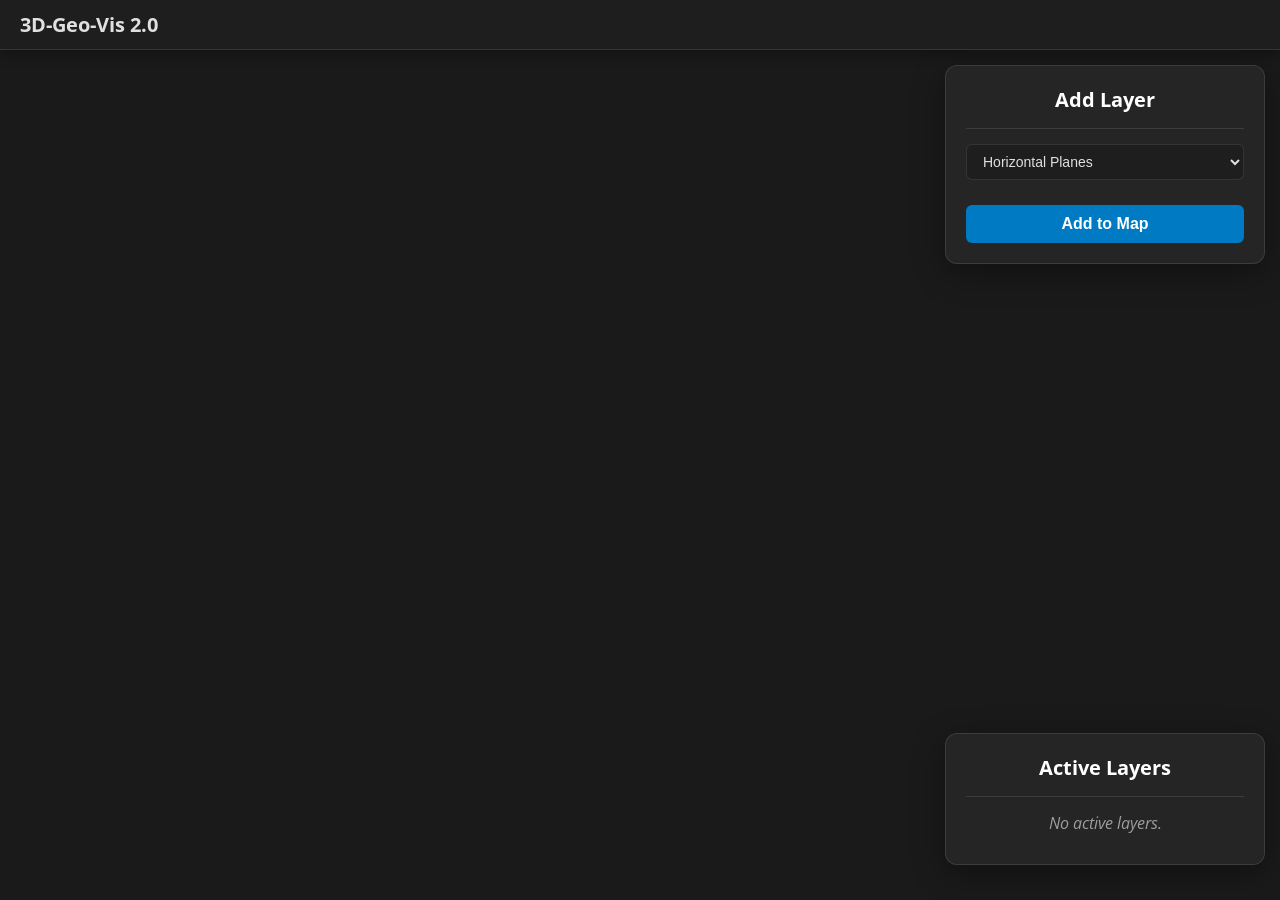
==== index.html @ 84c7ee69 "Add files via upload" ====
﻿<!DOCTYPE html>
<html lang="en">
<head>
    <meta charset="utf-8" />
    <meta name="viewport" content="initial-scale=1, maximum-scale=1, user-scalable=no" />
    <title>3D-Geo-Vis 2.0</title>
    
    <link rel="stylesheet" href="https://js.arcgis.com/4.29/esri/themes/dark/main.css" />
    <link rel="stylesheet" href="style.css" />
    <link href="https://fonts.googleapis.com/css2?family=Open+Sans:wght@400;700&display=swap" rel="stylesheet">
    
    <link rel="icon" href="favicon.png" type="image/png">
    
    <script src="https://js.arcgis.com/4.29/"></script>
</head>
<body>
    <div id="headerBar">
        <a href="#" id="home-link" class="header-app-title">3D-Geo-Vis 2.0</a>
        <div class="header-right-controls">
            <button id="helpButton" class="header-button esri-icon-question" title="Help"></button>
        </div>
    </div>

    <div id="viewDiv"></div>

    <div id="addLayerPanel" class="panel">
        <h3>Add Layer</h3>
        <select id="layerSelect">
            <option value="horizontal">Horizontal Planes</option>
            <option value="point_cloud">Point Cloud</option>
            <option value="3D_surface">3D Surface</option>
            <option value="vertical">Vertical Planes</option>
            <option value="3D_graduated">3D Graduated Symbols</option>
            <option value="prism">Prism Map</option>
            <option value="voxels">Voxels</option>
        </select>
        <button id="addLayerBtn">Add to Map</button>
    </div>

    <div id="symbologyEditorPanel" class="panel" style="display: none;">
        <h3 id="symbologyPanelTitle">Symbology</h3>
        <div id="symbology-controls-container"></div>
        <button id="closeSymbologyBtn">Done</button>
    </div>

    <div id="layerListPanel" class="panel">
        <h3>Active Layers</h3>
        <ul id="layer-list">
            <p class="placeholder-text">No active layers.</p>
        </ul>
    </div>

    <div id="helpModalOverlay" class="modal-overlay">
        <div id="helpModal" class="help-modal">
            <button id="closeHelpModal" class="close-button">&times;</button>
            <h3>Controls</h3>
            <p><strong>Pan:</strong> Click and drag the left mouse button.</p>
            <p><strong>Tilt / Rotate:</strong> Click and drag the right mouse button.</p>
            <p><strong>Zoom:</strong> Scroll the mouse wheel, or use the <code>+</code>/<code>-</code> buttons.</p>
            <p><strong>Symbology Panel:</strong> Use the "Add Layer" panel to add visualizations. Then, edit each layer using the Edit icon in the "Active Layers" list.</p>
            <hr> 
            <p style="color:grey"><b>Author:</b> Jakub Žejdlík (jakub.zejdlik@upol.cz)</p>
            <p style="color:grey">Department of Geoinformatics, Palacký University Olomouc</p>
        </div>
    </div>

    <script src="main.js"></script>
</body>
</html>
---- style.css ----
/* Z�kladn� nastaven� a prom�nn� pro barvy */
:root {
  --header-h: 50px;
  --bg-color: #1a1a1a;
  --panel-bg: rgba(40, 40, 40, 0.85);
  --header-bg: #1e1e1e;
  --text-color: #e0e0e0;
  --text-muted: #9e9e9e;
  --accent-color: #007ac2;
  --border-color: rgba(255, 255, 255, 0.1);
  --panel-shadow: 0 8px 32px 0 rgba(0, 0, 0, 0.37);
  --backdrop-blur: 10px;
}

*, *:before, *:after {
  box-sizing: border-box;
}

html, body {
  margin: 0;
  padding: 0;
  height: 100%;
  width: 100%;
  font-family: 'Open Sans', sans-serif;
  background-color: var(--bg-color);
  color: var(--text-color);
  overflow: hidden;
}

#viewDiv {
  position: absolute;
  top: 0;
  left: 0;
  right: 0; 
  bottom: 0;
  padding: 0;
  margin: 0;
}

/* === HORN� LI�TA === */
#headerBar {
  position: absolute;
  top: 0;
  left: 0;
  right: 0;
  height: var(--header-h);
  background-color: var(--header-bg);
  color: var(--text-color);
  padding: 0 20px; 
  z-index: 100;
  box-shadow: 0 4px 12px rgba(0,0,0,0.3);
  display: flex; 
  align-items: center;
  justify-content: space-between;
  border-bottom: 1px solid var(--border-color);
}

.header-right-controls {
  display: flex;
  align-items: center;
  gap: 15px; 
}

.header-app-title {
  font-size: 20px;
  font-weight: bold;
  text-decoration: none;
  color: var(--text-color);
}

#helpButton {
  font-size: 24px;
  color: var(--text-muted);
  background: none;
  border: none;
  cursor: pointer;
  transition: color 0.2s ease-in-out;
}
#helpButton:hover {
  color: white;
}

/* === PLOVOUC� PANELY === */
.panel {
  background: var(--panel-bg);
  backdrop-filter: blur(var(--backdrop-blur));
  -webkit-backdrop-filter: blur(var(--backdrop-blur));
  padding: 20px;
  border: 1px solid var(--border-color);
  border-radius: 12px;
  box-shadow: var(--panel-shadow);
  z-index: 50;
  overflow-y: auto;
  transition: opacity 0.3s, transform 0.3s;
}

#addLayerPanel, #symbologyEditorPanel {
  position: absolute;
  top: calc(var(--header-h) + 15px);
  right: 15px; 
  width: 320px;
  max-height: calc(100vh - var(--header-h) - 35px - 33vh - 30px);
}

#layerListPanel {
    position: absolute;
    bottom: 35px;
    right: 15px;
    width: 320px;
    max-height: 33vh;
}

.panel h3 { 
  font-size: 20px; 
  margin: 0 0 15px 0;
  color: white;
  padding-bottom: 15px;
  border-bottom: 1px solid var(--border-color);
  text-align: center;
}

.panel h2 {
  font-size: 14px; 
  font-weight: bold;
  text-transform: uppercase;
  color: var(--text-muted);
  margin-top: 20px; 
  margin-bottom: 10px;
}

.panel label {
  font-size: 14px;
  color: var(--text-muted);
  margin-bottom: 5px;
  display: block;
}

/* === OVL�DAC� PRVKY === */
.panel input[type="number"],
.panel select {
  width: 100%; 
  padding: 8px 12px;
  border: 1px solid var(--border-color);
  border-radius: 6px;
  font-size: 14px;
  margin-bottom: 15px;
  background-color: rgba(0,0,0,0.2);
  color: var(--text-color);
}

/* OPRAVA: P�id�n styl pro polo�ky v selectu */
.panel select option {
  background-color: var(--header-bg);
  color: var(--text-color);
}

.panel input[type="color"] {
  -webkit-appearance: none; -moz-appearance: none; appearance: none;
  background-color: transparent;
  width: 100%; height: 35px; flex-grow: 1;
  border: none; outline: none; cursor: pointer;
  padding: 0; border-radius: 6px;
  transition: transform 0.2s ease-in-out;
}
.panel input[type="color"]::-webkit-color-swatch-wrapper { padding: 0; }
.panel input[type="color"]::-webkit-color-swatch { border: none; border-radius: 6px; }
.panel input[type="color"]:hover { transform: scale(1.05); }

.color-pickers-wrapper { display: flex; gap: 10px; }

#addLayerBtn, #closeSymbologyBtn {
  width: 100%; padding: 10px; background-color: var(--accent-color);
  color: white; border: none; border-radius: 6px;
  font-size: 16px; font-weight: bold; cursor: pointer;
  transition: background-color 0.2s; margin-top: 10px;
}
#addLayerBtn:hover, #closeSymbologyBtn:hover { background-color: #0099f7; }

#colorRampPreview { width: 100%; height: 15px; border-radius: 4px; margin-top: 10px; }
hr { border: 0; border-top: 1px solid var(--border-color); margin: 20px 0; }
.placeholder-text { color: var(--text-muted); text-align: center; margin: 10px 0; font-style: italic; }

/* === SEZNAM VRSTEV === */
#layer-list { list-style: none; padding: 0; margin: 0; }
#layer-list li {
    display: flex;
    justify-content: space-between;
    align-items: center;
    padding: 10px 5px;
    border-bottom: 1px solid var(--border-color);
    font-size: 14px;
}
#layer-list li:last-child { border-bottom: none; }

.layer-controls button {
    background: none; border: none;
    color: var(--text-muted); font-size: 16px;
    cursor: pointer; transition: color 0.2s; padding: 5px;
    font-family: "CalciteWebCore", "Open Sans", sans-serif;
}
.layer-controls button:hover { color: white; }
.remove-layer-btn:hover { color: #ff5555; }

/* === �PRAVA WIDGET� ARCGIS API === */
.esri-widget {
    background: var(--panel-bg) !important;
    backdrop-filter: blur(var(--backdrop-blur)) !important;
    -webkit-backdrop-filter: blur(var(--backdrop-blur)) !important;
    color: var(--text-color) !important;
    border: 1px solid var(--border-color) !important;
    box-shadow: var(--panel-shadow) !important;
}
.esri-legend__service-label, .esri-basemap-gallery__item-title {
    color: var(--text-color) !important;
}
.esri-widget--button:hover {
    background-color: rgba(255,255,255,0.1) !important;
}
.esri-zoom .esri-widget--button {
    border-bottom: 1px solid var(--border-color) !important;
}

/* === MOD�LN� OKNO N�POV�DY === */
.modal-overlay { display: none; position: fixed; top: 0; left: 0; width: 100%; height: 100%; background-color: rgba(0, 0, 0, 0.7); z-index: 1000; justify-content: center; align-items: center; }
.help-modal { background-color: var(--header-bg); padding: 30px; border-radius: 8px; box-shadow: 0 5px 15px rgba(0, 0, 0, 0.5); width: 90%; max-width: 500px; position: relative; border: 1px solid var(--border-color); }
.help-modal h3 { color: white; }
.close-button { color: var(--text-muted); font-size: 28px; font-weight: bold; background: none; border: none; position: absolute; top: 10px; right: 15px; cursor: pointer;}
.close-button:hover { color: white; }

/* === VYLEP�EN� POSUVN�KY (SLIDERY) === */
input[type="range"] {
  -webkit-appearance: none !important;
  appearance: none !important;
  width: 100% !important;
  height: 8px !important;
  background: rgba(0, 0, 0, 0.3) !important;
  border-radius: 5px !important;
  outline: none !important;
  margin-bottom: 15px;
}

input[type="range"]::-webkit-slider-thumb {
  -webkit-appearance: none !important;
  appearance: none !important;
  width: 20px !important;
  height: 20px !important;
  background: var(--accent-color) !important;
  cursor: pointer !important;
  border-radius: 50% !important;
  border: 2px solid white !important;
  box-shadow: 0 0 5px rgba(0, 122, 194, 0.5) !important;
}

input[type="range"]::-moz-range-thumb {
  width: 20px !important;
  height: 20px !important;
  background: var(--accent-color) !important;
  cursor: pointer !important;
  border-radius: 50% !important;
  border: 2px solid white !important;
  box-shadow: 0 0 5px rgba(0, 122, 194, 0.5) !important;
}

/* === SCROLLBAR STYLES === */
.panel::-webkit-scrollbar {
  width: 8px;
}
.panel::-webkit-scrollbar-track {
  background: transparent;
}
.panel::-webkit-scrollbar-thumb {
  background-color: var(--text-muted);
  border-radius: 10px;
  border: 2px solid transparent;
  background-clip: content-box;
}
.panel::-webkit-scrollbar-thumb:hover {
  background-color: var(--accent-color);
}
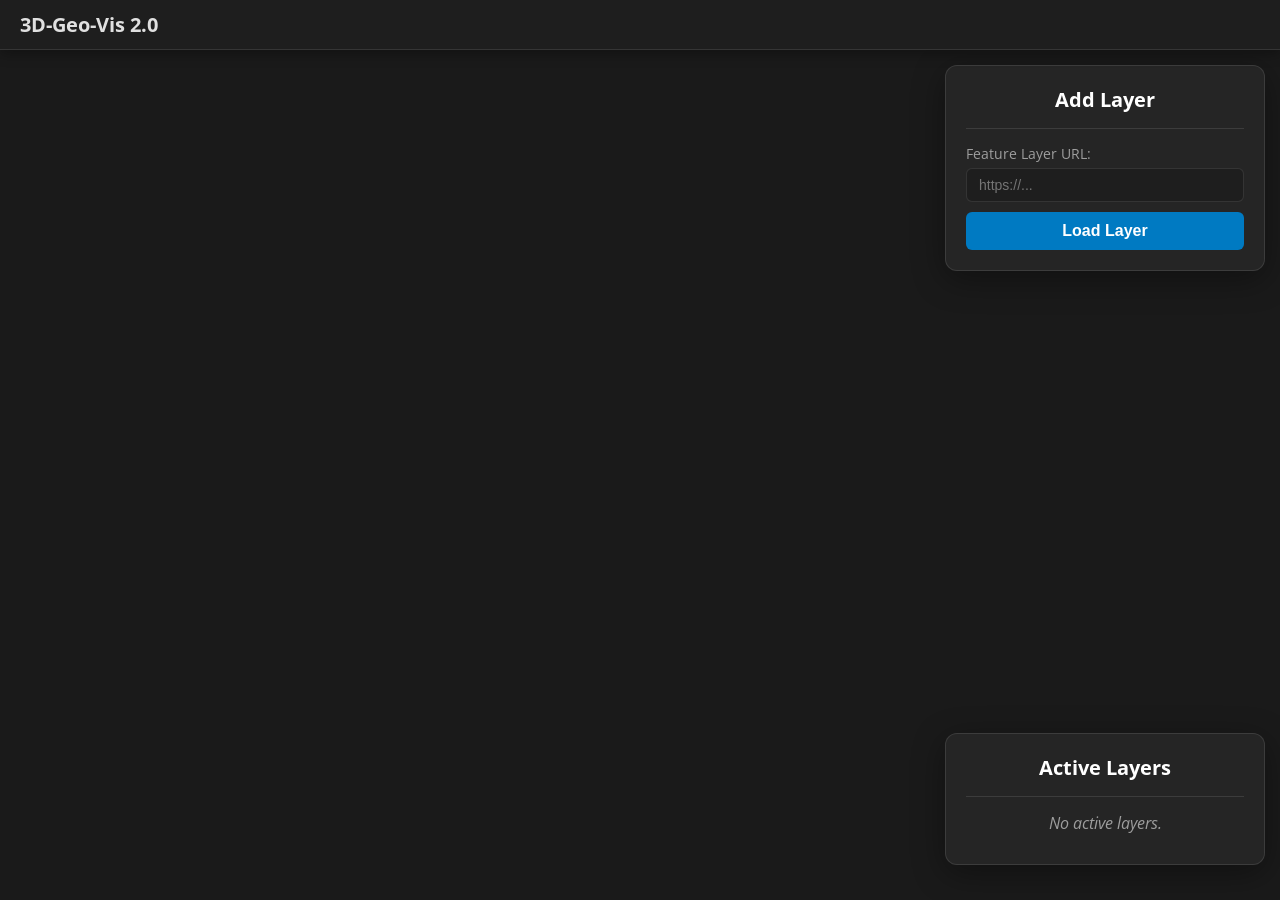
==== commit 0cda6160: "Add files via upload" ====
--- a/index.html
+++ b/index.html
@@ -25,16 +25,22 @@
 
     <div id="addLayerPanel" class="panel">
         <h3>Add Layer</h3>
-        <select id="layerSelect">
-            <option value="horizontal">Horizontal Planes</option>
-            <option value="point_cloud">Point Cloud</option>
-            <option value="3D_surface">3D Surface</option>
-            <option value="vertical">Vertical Planes</option>
-            <option value="3D_graduated">3D Graduated Symbols</option>
-            <option value="prism">Prism Map</option>
-            <option value="voxels">Voxels</option>
-        </select>
-        <button id="addLayerBtn">Add to Map</button>
+        <label for="layerUrlInput">Feature Layer URL:</label>
+        <input type="text" id="layerUrlInput" placeholder="https://...">
+        <button id="loadLayerBtn">Load Layer</button>
+        <div id="loadingMessage" style="display: none; color: var(--text-muted); margin-top: 10px; text-align: center;">
+            Loading layer...
+        </div>
+    </div>
+
+    <div id="methodSelectionPanel" class="panel" style="display: none;">
+        <h3>Select Visualization</h3>
+        <p id="method-selection-prompt" style="color: var(--text-muted); font-size: 14px; margin-bottom: 15px;">
+            Loaded layer. Please select a visualization method:
+        </p>
+        <div id="method-buttons-container">
+            </div>
+        <button id="cancelMethodBtn" class="secondary-btn">Cancel</button>
     </div>
 
     <div id="symbologyEditorPanel" class="panel" style="display: none;">
--- a/style.css
+++ b/style.css
@@ -90,16 +90,17 @@
   border-radius: 12px;
   box-shadow: var(--panel-shadow);
   z-index: 50;
-  overflow-y: auto;
   transition: opacity 0.3s, transform 0.3s;
 }
 
-#addLayerPanel, #symbologyEditorPanel {
+/* ===== ZM�NA: P�id�n #methodSelectionPanel ===== */
+#addLayerPanel, #symbologyEditorPanel, #methodSelectionPanel {
   position: absolute;
   top: calc(var(--header-h) + 15px);
   right: 15px; 
   width: 320px;
   max-height: calc(100vh - var(--header-h) - 35px - 33vh - 30px);
+  overflow-y: auto; /* OPRAVA: Povolen� rolov�n� pro cel� panel */
 }
 
 #layerListPanel {
@@ -108,6 +109,7 @@
     right: 15px;
     width: 320px;
     max-height: 33vh;
+    overflow-y: auto;
 }
 
 .panel h3 { 
@@ -136,6 +138,7 @@
 }
 
 /* === OVL�DAC� PRVKY === */
+.panel input[type="text"], /* ===== ZM�NA: P�id�n input[type="text"] ===== */
 .panel input[type="number"],
 .panel select {
   width: 100%; 
@@ -143,12 +146,11 @@
   border: 1px solid var(--border-color);
   border-radius: 6px;
   font-size: 14px;
-  margin-bottom: 15px;
+  margin-bottom: 0px;
   background-color: rgba(0,0,0,0.2);
   color: var(--text-color);
 }
 
-/* OPRAVA: P�id�n styl pro polo�ky v selectu */
 .panel select option {
   background-color: var(--header-bg);
   color: var(--text-color);
@@ -168,13 +170,16 @@
 
 .color-pickers-wrapper { display: flex; gap: 10px; }
 
-#addLayerBtn, #closeSymbologyBtn {
+/* ===== ZM�NA: P�ejmenov�no #addLayerBtn na obecn�j�� ===== */
+#loadLayerBtn, #closeSymbologyBtn {
   width: 100%; padding: 10px; background-color: var(--accent-color);
   color: white; border: none; border-radius: 6px;
   font-size: 16px; font-weight: bold; cursor: pointer;
   transition: background-color 0.2s; margin-top: 10px;
 }
-#addLayerBtn:hover, #closeSymbologyBtn:hover { background-color: #0099f7; }
+#loadLayerBtn:hover, #closeSymbologyBtn:hover { background-color: #0099f7; }
+#loadLayerBtn:disabled { background-color: var(--text-muted); cursor: not-allowed; } /* ===== NOV� ===== */
+
 
 #colorRampPreview { width: 100%; height: 15px; border-radius: 4px; margin-top: 10px; }
 hr { border: 0; border-top: 1px solid var(--border-color); margin: 20px 0; }
@@ -189,8 +194,22 @@
     padding: 10px 5px;
     border-bottom: 1px solid var(--border-color);
     font-size: 14px;
+    gap: 10px;
 }
 #layer-list li:last-child { border-bottom: none; }
+
+#layer-list li > span {
+    flex-grow: 1; /* N�zev zabere co nejv�c m�sta */
+    min-width: 0; /* Kl��ov� pro zkr�cen� textu */
+    overflow: hidden; /* Skryje p�esahuj�c� text */
+    text-overflow: ellipsis; /* P�id� "..." na konec */
+    white-space: nowrap; /* Zabr�n� zalamov�n� na v�ce ��dk� */
+}
+
+.layer-controls {
+    flex-shrink: 0; /* Zabr�n� zmen�en� kontejneru s tla��tky */
+    display: flex; /* Zajist�, �e tla��tka uvnit� jsou vedle sebe */
+}
 
 .layer-controls button {
     background: none; border: none;
@@ -262,18 +281,71 @@
 }
 
 /* === SCROLLBAR STYLES === */
-.panel::-webkit-scrollbar {
+.panel::-webkit-scrollbar,
+#symbology-controls-container::-webkit-scrollbar {
   width: 8px;
 }
-.panel::-webkit-scrollbar-track {
+.panel::-webkit-scrollbar-track,
+#symbology-controls-container::-webkit-scrollbar-track {
   background: transparent;
 }
-.panel::-webkit-scrollbar-thumb {
+.panel::-webkit-scrollbar-thumb,
+#symbology-controls-container::-webkit-scrollbar-thumb {
   background-color: var(--text-muted);
   border-radius: 10px;
   border: 2px solid transparent;
   background-clip: content-box;
 }
-.panel::-webkit-scrollbar-thumb:hover {
+.panel::-webkit-scrollbar-thumb:hover,
+#symbology-controls-container::-webkit-scrollbar-thumb:hover {
   background-color: var(--accent-color);
-}+}
+
+/* === NOV� STYLY PRO V�B�R METODY === */
+#method-buttons-container {
+    display: grid;
+    grid-template-columns: 1fr;
+    gap: 10px;
+    margin-bottom: 20px;
+}
+
+.method-btn {
+    width: 100%; 
+    padding: 10px; 
+    background-color: rgba(255, 255, 255, 0.05);
+    color: var(--text-color); 
+    border: 1px solid var(--border-color); 
+    border-radius: 6px;
+    font-size: 14px; 
+    cursor: pointer;
+    transition: background-color 0.2s, border-color 0.2s;
+    text-align: left;
+}
+
+.method-btn:hover {
+    background-color: rgba(255, 255, 255, 0.1);
+    border-color: var(--accent-color);
+}
+
+.secondary-btn {
+    width: 100%; 
+    padding: 10px; 
+    background-color: rgba(255, 255, 255, 0.1);
+    color: var(--text-muted); 
+    border: none; 
+    border-radius: 6px;
+    font-size: 16px; 
+    cursor: pointer;
+    transition: background-color 0.2s;
+}
+
+.secondary-btn:hover {
+    background-color: rgba(255, 255, 255, 0.2);
+}
+
+.method-name {
+    color: #FFD54F; 
+    font-size: 0.9em;
+    font-style: italic;
+}
+
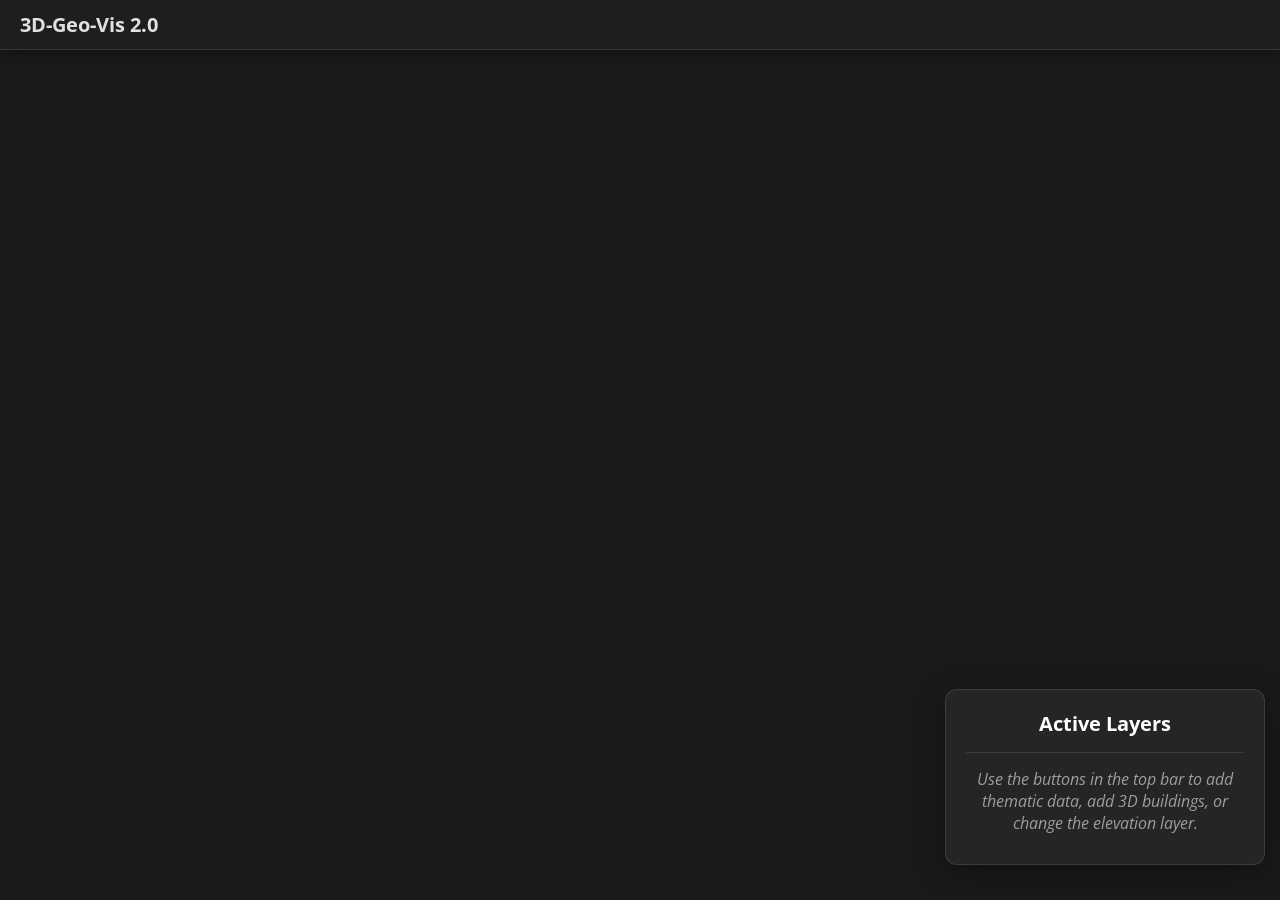
==== commit 0fe15c03: "Add files via upload" ====
--- a/index.html
+++ b/index.html
@@ -17,6 +17,10 @@
     <div id="headerBar">
         <a href="#" id="home-link" class="header-app-title">3D-Geo-Vis 2.0</a>
         <div class="header-right-controls">
+            <button id="addThematicLayerBtn" class="header-button esri-icon-plus-circled" title="Add Thematic Layer"></button>
+            <button id="addBuildingsBtn" class="header-button esri-icon-urban-model" title="Add 3D Buildings"></button>
+            <button id="changeElevationBtn" class="header-button esri-icon-elevation-profile" title="Change Elevation Layer"></button>
+
             <button id="helpButton" class="header-button esri-icon-question" title="Help"></button>
         </div>
     </div>
@@ -24,12 +28,33 @@
     <div id="viewDiv"></div>
 
     <div id="addLayerPanel" class="panel">
-        <h3>Add Layer</h3>
+        <h3>Add Thematic Layer</h3>
         <label for="layerUrlInput">Feature Layer URL:</label>
         <input type="text" id="layerUrlInput" placeholder="https://...">
         <button id="loadLayerBtn">Load Layer</button>
         <div id="loadingMessage" style="display: none; color: var(--text-muted); margin-top: 10px; text-align: center;">
             Loading layer...
+        </div>
+    </div>
+    
+    <div id="elevationPanel" class="panel" style="display: none;">
+        <h3>Change Elevation Layer</h3>
+        
+        <div class="elevation-option">
+            <input type="radio" id="defaultElevationRadio" name="elevation-type" value="default" checked>
+            <label for="defaultElevationRadio">Default Elevation</label>
+        </div>
+        
+        <div class="elevation-option">
+            <input type="radio" id="customElevationRadio" name="elevation-type" value="custom">
+            <label for="customElevationRadio">Custom Elevation from URL</label>
+        </div>
+        
+        <input type="text" id="elevationUrlInput" placeholder="https://..." disabled>
+        
+        <button id="applyElevationBtn" class="primary-btn">Apply</button>
+        <div id="elevationLoadingMessage" style="display: none; color: var(--text-muted); margin-top: 10px; text-align: center;">
+            Loading elevation...
         </div>
     </div>
 
@@ -52,22 +77,30 @@
     <div id="layerListPanel" class="panel">
         <h3>Active Layers</h3>
         <ul id="layer-list">
-            <p class="placeholder-text">No active layers.</p>
+            <p class="placeholder-text">Use the buttons in the top bar to add thematic data, add 3D buildings, or change the elevation layer.</p>
         </ul>
     </div>
 
     <div id="helpModalOverlay" class="modal-overlay">
         <div id="helpModal" class="help-modal">
-            <button id="closeHelpModal" class="close-button">&times;</button>
-            <h3>Controls</h3>
-            <p><strong>Pan:</strong> Click and drag the left mouse button.</p>
-            <p><strong>Tilt / Rotate:</strong> Click and drag the right mouse button.</p>
-            <p><strong>Zoom:</strong> Scroll the mouse wheel, or use the <code>+</code>/<code>-</code> buttons.</p>
-            <p><strong>Symbology Panel:</strong> Use the "Add Layer" panel to add visualizations. Then, edit each layer using the Edit icon in the "Active Layers" list.</p>
-            <hr> 
-            <p style="color:grey"><b>Author:</b> Jakub Žejdlík (jakub.zejdlik@upol.cz)</p>
-            <p style="color:grey">Department of Geoinformatics, Palacký University Olomouc</p>
-        </div>
+        <button id="closeHelpModal" class="close-button">&times;</button>
+        <h3>Controls</h3>
+        <p><strong>Pan:</strong> Click and drag the left mouse button.</p>
+        <p><strong>Tilt / Rotate:</strong> Click and drag the right mouse button.</p>
+        <p><strong>Zoom:</strong> Scroll the mouse wheel, or use the <code>+</code>/<code>-</code> buttons.</p>
+        <p><strong>Symbology:</strong> Use the "Add Thematic Layer" button to add data (ArcGIS Online URL). Then, edit the symbology of each layer using the Edit icon in the "Active Layers" list.</p>
+        
+        <hr> 
+        <h3>Demo Data (Click to copy)</h3>
+        <p><strong>Points:</strong> <code id="demo-points" title="Click to copy">https://services1.arcgis.com/AGrMjSBR7fxJYLfU/arcgis/rest/services/EU_3D_graduated/FeatureServer/0</code></p>
+        <p><strong>Lines:</strong> <code id="demo-lines" title="Click to copy">https://services1.arcgis.com/AGrMjSBR7fxJYLfU/arcgis/rest/services/EU_vertical/FeatureServer/1</code></p>
+        <p><strong>Polygons:</strong> <code id="demo-polygons" title="Click to copy">https://services1.arcgis.com/AGrMjSBR7fxJYLfU/arcgis/rest/services/EU_prism/FeatureServer/0</code></p>
+        <p><strong>Elevation:</strong> <code id="demo-elevation" title="Click to copy">https://tiles.arcgis.com/tiles/AGrMjSBR7fxJYLfU/arcgis/rest/services/EU_3Dsurface_proj/ImageServer</code></p>
+        
+        <hr> 
+        <p style="color:grey"><b>Author:</b> Jakub Žejdlík (jakub.zejdlik@upol.cz)</p>
+        <p style="color:grey">Department of Geoinformatics, Palacký University Olomouc</p>
+    </div>
     </div>
 
     <script src="main.js"></script>
--- a/style.css
+++ b/style.css
@@ -1,4 +1,3 @@
-/* Z�kladn� nastaven� a prom�nn� pro barvy */
 :root {
   --header-h: 50px;
   --bg-color: #1a1a1a;
@@ -68,19 +67,18 @@
   color: var(--text-color);
 }
 
-#helpButton {
-  font-size: 24px;
+.header-button {
+  font-size: 25px; 
   color: var(--text-muted);
   background: none;
   border: none;
   cursor: pointer;
   transition: color 0.2s ease-in-out;
 }
-#helpButton:hover {
+.header-button:hover {
   color: white;
 }
 
-/* === PLOVOUC� PANELY === */
 .panel {
   background: var(--panel-bg);
   backdrop-filter: blur(var(--backdrop-blur));
@@ -93,14 +91,17 @@
   transition: opacity 0.3s, transform 0.3s;
 }
 
-/* ===== ZM�NA: P�id�n #methodSelectionPanel ===== */
-#addLayerPanel, #symbologyEditorPanel, #methodSelectionPanel {
+#addLayerPanel, #symbologyEditorPanel, #methodSelectionPanel, #elevationPanel {
   position: absolute;
   top: calc(var(--header-h) + 15px);
   right: 15px; 
   width: 320px;
   max-height: calc(100vh - var(--header-h) - 35px - 33vh - 30px);
-  overflow-y: auto; /* OPRAVA: Povolen� rolov�n� pro cel� panel */
+  overflow-y: auto; 
+}
+
+#addLayerPanel {
+    display: none; 
 }
 
 #layerListPanel {
@@ -137,8 +138,7 @@
   display: block;
 }
 
-/* === OVL�DAC� PRVKY === */
-.panel input[type="text"], /* ===== ZM�NA: P�id�n input[type="text"] ===== */
+.panel input[type="text"], 
 .panel input[type="number"],
 .panel select {
   width: 100%; 
@@ -170,7 +170,6 @@
 
 .color-pickers-wrapper { display: flex; gap: 10px; }
 
-/* ===== ZM�NA: P�ejmenov�no #addLayerBtn na obecn�j�� ===== */
 #loadLayerBtn, #closeSymbologyBtn {
   width: 100%; padding: 10px; background-color: var(--accent-color);
   color: white; border: none; border-radius: 6px;
@@ -178,14 +177,13 @@
   transition: background-color 0.2s; margin-top: 10px;
 }
 #loadLayerBtn:hover, #closeSymbologyBtn:hover { background-color: #0099f7; }
-#loadLayerBtn:disabled { background-color: var(--text-muted); cursor: not-allowed; } /* ===== NOV� ===== */
+#loadLayerBtn:disabled { background-color: var(--text-muted); cursor: not-allowed; } 
 
 
 #colorRampPreview { width: 100%; height: 15px; border-radius: 4px; margin-top: 10px; }
 hr { border: 0; border-top: 1px solid var(--border-color); margin: 20px 0; }
 .placeholder-text { color: var(--text-muted); text-align: center; margin: 10px 0; font-style: italic; }
 
-/* === SEZNAM VRSTEV === */
 #layer-list { list-style: none; padding: 0; margin: 0; }
 #layer-list li {
     display: flex;
@@ -199,28 +197,26 @@
 #layer-list li:last-child { border-bottom: none; }
 
 #layer-list li > span {
-    flex-grow: 1; /* N�zev zabere co nejv�c m�sta */
-    min-width: 0; /* Kl��ov� pro zkr�cen� textu */
-    overflow: hidden; /* Skryje p�esahuj�c� text */
-    text-overflow: ellipsis; /* P�id� "..." na konec */
-    white-space: nowrap; /* Zabr�n� zalamov�n� na v�ce ��dk� */
+    flex-grow: 1; 
+    min-width: 0; 
+    overflow: hidden; 
+    text-overflow: ellipsis; 
+    white-space: nowrap;
 }
 
 .layer-controls {
-    flex-shrink: 0; /* Zabr�n� zmen�en� kontejneru s tla��tky */
-    display: flex; /* Zajist�, �e tla��tka uvnit� jsou vedle sebe */
+    flex-shrink: 0; 
+    display: flex; 
 }
 
 .layer-controls button {
     background: none; border: none;
     color: var(--text-muted); font-size: 16px;
     cursor: pointer; transition: color 0.2s; padding: 5px;
-    font-family: "CalciteWebCore", "Open Sans", sans-serif;
 }
 .layer-controls button:hover { color: white; }
 .remove-layer-btn:hover { color: #ff5555; }
 
-/* === �PRAVA WIDGET� ARCGIS API === */
 .esri-widget {
     background: var(--panel-bg) !important;
     backdrop-filter: blur(var(--backdrop-blur)) !important;
@@ -239,14 +235,24 @@
     border-bottom: 1px solid var(--border-color) !important;
 }
 
-/* === MOD�LN� OKNO N�POV�DY === */
 .modal-overlay { display: none; position: fixed; top: 0; left: 0; width: 100%; height: 100%; background-color: rgba(0, 0, 0, 0.7); z-index: 1000; justify-content: center; align-items: center; }
-.help-modal { background-color: var(--header-bg); padding: 30px; border-radius: 8px; box-shadow: 0 5px 15px rgba(0, 0, 0, 0.5); width: 90%; max-width: 500px; position: relative; border: 1px solid var(--border-color); }
+.help-modal { 
+  background-color: var(--header-bg); 
+  padding: 30px; 
+  border-radius: 8px; 
+  box-shadow: 0 5px 15px rgba(0, 0, 0, 0.5); 
+  width: 90%; 
+  max-width: 700px; 
+  position: relative; 
+  border: 1px solid var(--border-color); 
+  max-height: 80vh; 
+  overflow-y: auto; 
+}
+
 .help-modal h3 { color: white; }
 .close-button { color: var(--text-muted); font-size: 28px; font-weight: bold; background: none; border: none; position: absolute; top: 10px; right: 15px; cursor: pointer;}
 .close-button:hover { color: white; }
 
-/* === VYLEP�EN� POSUVN�KY (SLIDERY) === */
 input[type="range"] {
   -webkit-appearance: none !important;
   appearance: none !important;
@@ -280,28 +286,30 @@
   box-shadow: 0 0 5px rgba(0, 122, 194, 0.5) !important;
 }
 
-/* === SCROLLBAR STYLES === */
 .panel::-webkit-scrollbar,
-#symbology-controls-container::-webkit-scrollbar {
+#symbology-controls-container::-webkit-scrollbar,
+.help-modal::-webkit-scrollbar { 
   width: 8px;
 }
 .panel::-webkit-scrollbar-track,
-#symbology-controls-container::-webkit-scrollbar-track {
+#symbology-controls-container::-webkit-scrollbar-track,
+.help-modal::-webkit-scrollbar-track { 
   background: transparent;
 }
 .panel::-webkit-scrollbar-thumb,
-#symbology-controls-container::-webkit-scrollbar-thumb {
+#symbology-controls-container::-webkit-scrollbar-thumb,
+.help-modal::-webkit-scrollbar-thumb { 
   background-color: var(--text-muted);
   border-radius: 10px;
   border: 2px solid transparent;
   background-clip: content-box;
 }
 .panel::-webkit-scrollbar-thumb:hover,
-#symbology-controls-container::-webkit-scrollbar-thumb:hover {
+#symbology-controls-container::-webkit-scrollbar-thumb:hover,
+.help-modal::-webkit-scrollbar-thumb:hover { 
   background-color: var(--accent-color);
 }
 
-/* === NOV� STYLY PRO V�B�R METODY === */
 #method-buttons-container {
     display: grid;
     grid-template-columns: 1fr;
@@ -349,3 +357,67 @@
     font-style: italic;
 }
 
+.help-modal code {
+    background-color: rgba(0, 0, 0, 0.3);
+    padding: 2px 5px;
+    border-radius: 4px;
+    font-family: 'Courier New', Courier, monospace;
+    font-size: 0.9em;
+    color: #f0f0f0;
+    word-break: break-all;
+    cursor: pointer; /* NOV� */
+    transition: background-color 0.2s; /* NOV� */
+}
+
+.help-modal code:hover {
+    background-color: rgba(80, 80, 80, 0.5); /* NOV� */
+}
+
+#elevationPanel {
+    display: none; /* Skryje panel p�i startu */
+}
+
+.elevation-option {
+    display: flex;
+    align-items: center;
+    margin-bottom: 10px;
+}
+
+.elevation-option input[type="radio"] {
+    margin-right: 10px;
+    width: auto; /* P�ep�e v�choz� 100% ���ku */
+}
+
+.elevation-option label {
+    margin-bottom: 0; /* P�ep�e v�choz� margin */
+    font-size: 15px;
+    color: var(--text-color);
+}
+
+#elevationUrlInput {
+    margin-top: 5px;
+}
+
+#elevationUrlInput:disabled {
+    background-color: rgba(0, 0, 0, 0.4);
+    opacity: 0.5;
+    cursor: not-allowed;
+}
+
+/* P�id�me .primary-btn, kter� u� mo�n� m�te, ale pro jistotu */
+.primary-btn {
+    width: 100%;
+    padding: 10px;
+    background-color: var(--accent-color);
+    color: white;
+    border: none;
+    border-radius: 6px;
+    font-size: 16px;
+    font-weight: bold;
+    cursor: pointer;
+    transition: background-color 0.2s;
+    margin-top: 10px;
+}
+.primary-btn:hover {
+    background-color: #0099f7;
+}
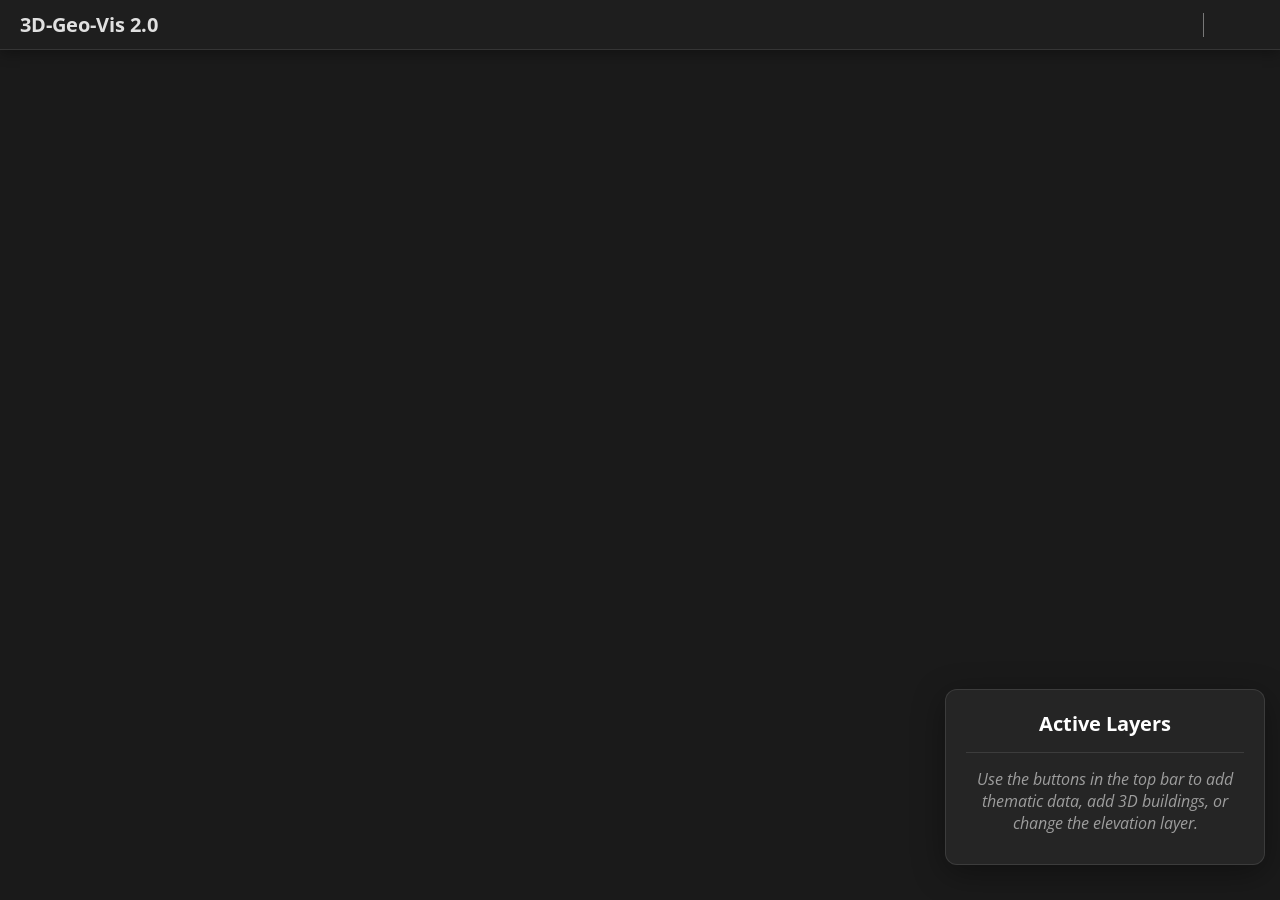
==== commit 64f2a228: "Add files via upload" ====
--- a/index.html
+++ b/index.html
@@ -20,7 +20,10 @@
             <button id="addThematicLayerBtn" class="header-button esri-icon-plus-circled" title="Add Thematic Layer"></button>
             <button id="addBuildingsBtn" class="header-button esri-icon-urban-model" title="Add 3D Buildings"></button>
             <button id="changeElevationBtn" class="header-button esri-icon-elevation-profile" title="Change Elevation Layer"></button>
-
+            
+            <div class="header-separator"></div>
+            
+            <button id="shareLinkBtn" class="header-button esri-icon-share" title="Copy Share Link"></button>
             <button id="helpButton" class="header-button esri-icon-question" title="Help"></button>
         </div>
     </div>
@@ -34,6 +37,16 @@
         <button id="loadLayerBtn">Load Layer</button>
         <div id="loadingMessage" style="display: none; color: var(--text-muted); margin-top: 10px; text-align: center;">
             Loading layer...
+        </div>
+    </div>
+    
+    <div id="addBuildingsPanel" class="panel" style="display: none;">
+        <h3>Add 3D Buildings</h3>
+        <label for="buildingsUrlInput">Scene Layer URL:</label>
+        <input type="text" id="buildingsUrlInput" placeholder="https://...">
+        <button id="loadBuildingsBtn" class="primary-btn">Load Buildings</button>
+        <div id="buildingsLoadingMessage" style="display: none; color: var(--text-muted); margin-top: 10px; text-align: center;">
+            Loading buildings...
         </div>
     </div>
     
@@ -84,6 +97,10 @@
     <div id="helpModalOverlay" class="modal-overlay">
         <div id="helpModal" class="help-modal">
         <button id="closeHelpModal" class="close-button">&times;</button>
+        <h3>Methodology</h3>
+        <p><strong><a href="methods.html" target="_blank" class="primary-btn" style="text-decoration: none; display: inline-block; width: auto; padding: 10px 20px;">3D Geovisualization Methods & Graphic Variables</a></strong></p>
+        
+        <hr> 
         <h3>Controls</h3>
         <p><strong>Pan:</strong> Click and drag the left mouse button.</p>
         <p><strong>Tilt / Rotate:</strong> Click and drag the right mouse button.</p>
@@ -95,6 +112,7 @@
         <p><strong>Points:</strong> <code id="demo-points" title="Click to copy">https://services1.arcgis.com/AGrMjSBR7fxJYLfU/arcgis/rest/services/EU_3D_graduated/FeatureServer/0</code></p>
         <p><strong>Lines:</strong> <code id="demo-lines" title="Click to copy">https://services1.arcgis.com/AGrMjSBR7fxJYLfU/arcgis/rest/services/EU_vertical/FeatureServer/1</code></p>
         <p><strong>Polygons:</strong> <code id="demo-polygons" title="Click to copy">https://services1.arcgis.com/AGrMjSBR7fxJYLfU/arcgis/rest/services/EU_prism/FeatureServer/0</code></p>
+        <p><strong>3D Buildings:</strong> <code id="demo-buildings" title="Click to copy">https://tiles.arcgis.com/tiles/P3ePLMYs2RVChkJx/arcgis/rest/services/Building_Rotterdam/SceneServer</code></p>
         <p><strong>Elevation:</strong> <code id="demo-elevation" title="Click to copy">https://tiles.arcgis.com/tiles/AGrMjSBR7fxJYLfU/arcgis/rest/services/EU_3Dsurface_proj/ImageServer</code></p>
         
         <hr> 
@@ -105,4 +123,4 @@
 
     <script src="main.js"></script>
 </body>
-</html>+</html>
--- a/style.css
+++ b/style.css
@@ -79,6 +79,14 @@
   color: white;
 }
 
+.header-separator {
+    width: 1px;              
+    height: 24px;            
+    background-color: #9e9e9e; 
+    margin: 0 2px;
+    opacity: 0.7;            
+}
+
 .panel {
   background: var(--panel-bg);
   backdrop-filter: blur(var(--backdrop-blur));
@@ -91,7 +99,7 @@
   transition: opacity 0.3s, transform 0.3s;
 }
 
-#addLayerPanel, #symbologyEditorPanel, #methodSelectionPanel, #elevationPanel {
+#addLayerPanel, #symbologyEditorPanel, #methodSelectionPanel, #elevationPanel, #addBuildingsPanel {
   position: absolute;
   top: calc(var(--header-h) + 15px);
   right: 15px; 
@@ -421,3 +429,9 @@
 .primary-btn:hover {
     background-color: #0099f7;
 }
+
+.context-method-name {
+    color: #4fc3f7;
+    font-size: 0.9em;
+    font-style: italic;
+}
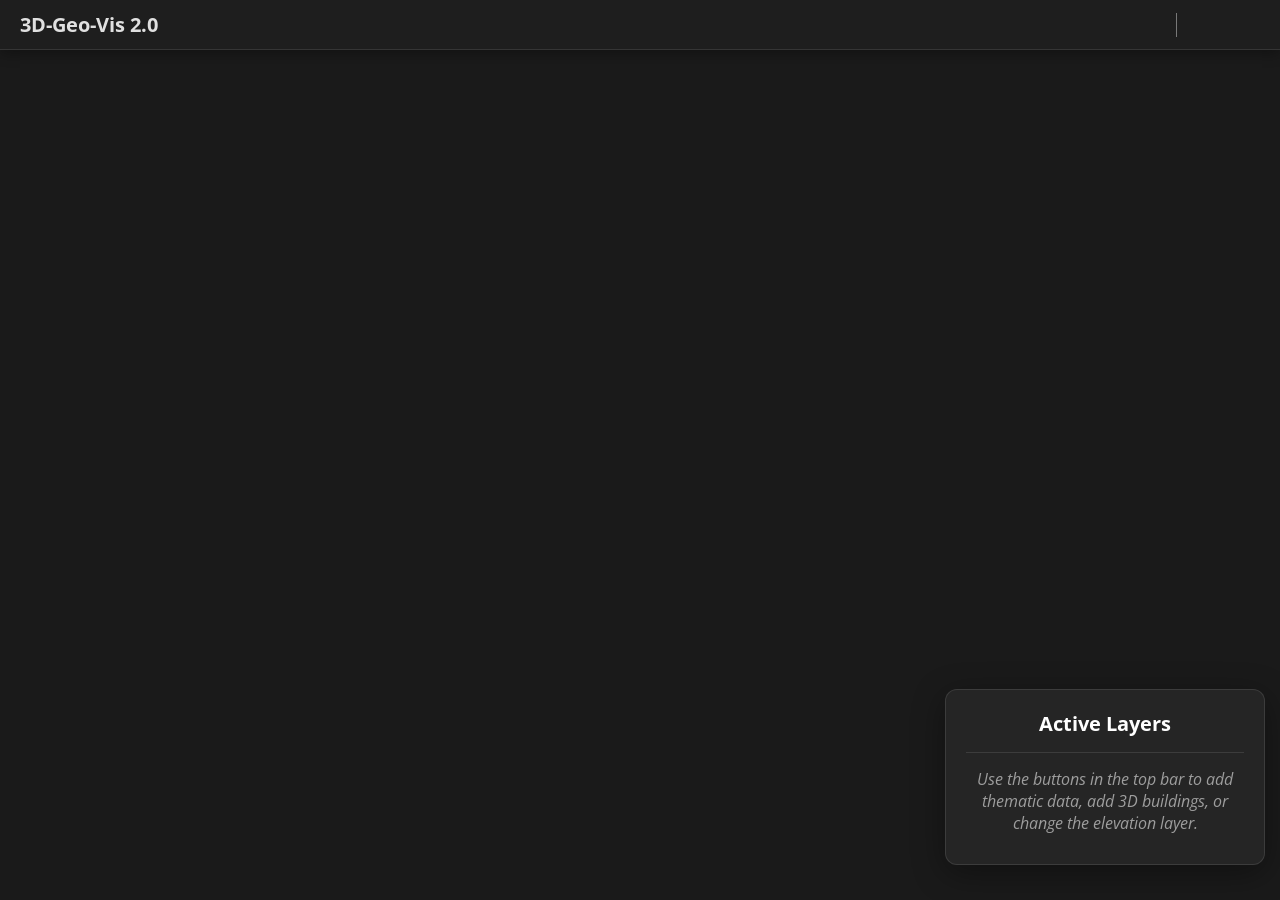
==== commit 2c8dcf7a: "Add files via upload" ====
--- a/index.html
+++ b/index.html
@@ -25,6 +25,7 @@
             
             <button id="shareLinkBtn" class="header-button esri-icon-share" title="Copy Share Link"></button>
             <button id="helpButton" class="header-button esri-icon-question" title="Help"></button>
+            <button id="feedbackBtn" class="header-button esri-icon-comment" title="Send Feedback"></button>
         </div>
     </div>
 
--- a/style.css
+++ b/style.css
@@ -36,7 +36,6 @@
   margin: 0;
 }
 
-/* === HORN� LI�TA === */
 #headerBar {
   position: absolute;
   top: 0;
@@ -249,7 +248,6 @@
   padding: 30px; 
   border-radius: 8px; 
   box-shadow: 0 5px 15px rgba(0, 0, 0, 0.5); 
-  width: 90%; 
   max-width: 700px; 
   position: relative; 
   border: 1px solid var(--border-color); 
@@ -373,16 +371,16 @@
     font-size: 0.9em;
     color: #f0f0f0;
     word-break: break-all;
-    cursor: pointer; /* NOV� */
-    transition: background-color 0.2s; /* NOV� */
+    cursor: pointer; 
+    transition: background-color 0.2s; 
 }
 
 .help-modal code:hover {
-    background-color: rgba(80, 80, 80, 0.5); /* NOV� */
+    background-color: rgba(80, 80, 80, 0.5); 
 }
 
 #elevationPanel {
-    display: none; /* Skryje panel p�i startu */
+    display: none; 
 }
 
 .elevation-option {
@@ -393,11 +391,11 @@
 
 .elevation-option input[type="radio"] {
     margin-right: 10px;
-    width: auto; /* P�ep�e v�choz� 100% ���ku */
+    width: auto; 
 }
 
 .elevation-option label {
-    margin-bottom: 0; /* P�ep�e v�choz� margin */
+    margin-bottom: 0; 
     font-size: 15px;
     color: var(--text-color);
 }
@@ -412,7 +410,6 @@
     cursor: not-allowed;
 }
 
-/* P�id�me .primary-btn, kter� u� mo�n� m�te, ale pro jistotu */
 .primary-btn {
     width: 100%;
     padding: 10px;
